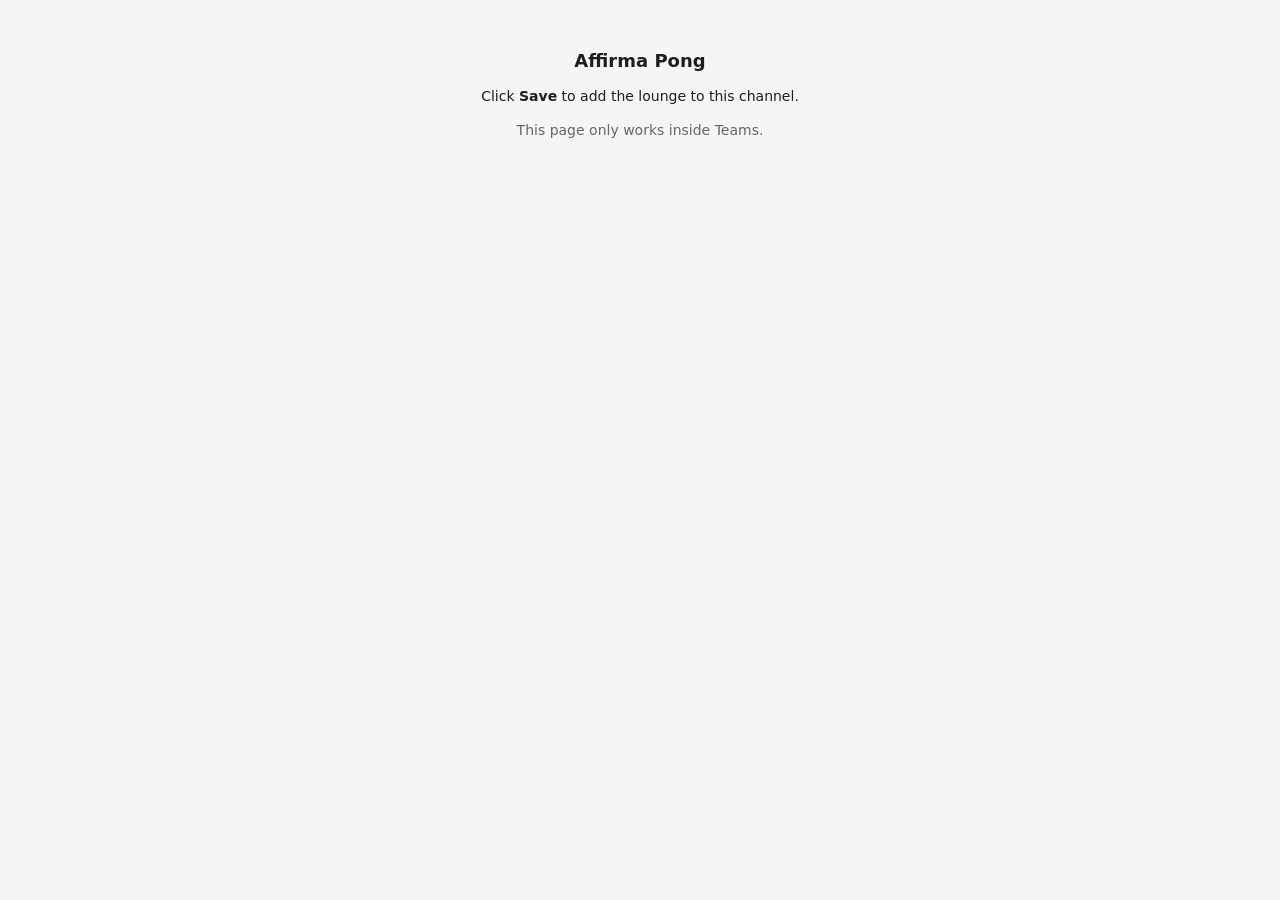
==== config.html @ b14bc33f "Add files via upload" ====
<!doctype html>
<html lang="en"><head><meta charset="utf-8"><meta name="viewport" content="width=device-width,initial-scale=1">
<title>Affirma Pong – setup</title>  <script type="module" crossorigin src="./assets/config-CKhncZpD.js"></script>
  <link rel="modulepreload" crossorigin href="./assets/childCommunication-DNz5EZLB.js">
  <link rel="stylesheet" crossorigin href="./assets/childCommunication-Cfdtq1eV.css">
</head>
<body><main class="center"><h1>Affirma Pong</h1><p>Click <b>Save</b> to add the lounge to this channel.</p><p id="status" class="muted"></p></main></body></html>
---- assets/childCommunication-Cfdtq1eV.css ----
:root{--bg:#f5f5f5;--fg:#1e1e1e;--muted:#666;--panel:#fff;--line:#ddd;--court:#111;--accent:#3b6fd8;--accent-fg:#fff;--danger:#c62828;--err:#b00020}[hidden]{display:none!important}@media (prefers-color-scheme:dark){:root{--bg:#1f1f1f;--fg:#eee;--muted:#aaa;--panel:#2a2a2a;--line:#3a3a3a;--accent:#6b93e8}}*{box-sizing:border-box}body{margin:0;font:14px/1.4 Segoe UI,system-ui,sans-serif;background:var(--bg);color:var(--fg)}header{display:flex;justify-content:space-between;align-items:center;padding:10px 16px}h1{font-size:18px;margin:0}h2{font-size:14px;margin:0 0 8px}.hdr-right{display:flex;gap:8px;align-items:center}.pill{font-size:11px;border:1px solid var(--line);border-radius:10px;padding:1px 8px;color:var(--muted)}.muted{color:var(--muted)}.small{font-size:12px}.layout{display:flex;gap:16px;padding:0 16px 16px;align-items:flex-start}.content{flex:1;min-width:0}.card{background:var(--panel);border-radius:8px;padding:12px}.card-h{display:flex;justify-content:space-between;align-items:center;margin-bottom:8px}.card-h h2{margin:0}.row{display:flex;gap:12px;margin-top:12px;flex-wrap:wrap}.grow{flex:1 1 220px}.tables{display:grid;grid-template-columns:repeat(auto-fill,minmax(230px,1fr));gap:12px}.tcard{background:var(--panel);border-radius:8px;padding:10px;display:flex;flex-direction:column;gap:6px}.tcard canvas{width:100%;aspect-ratio:8/5;background:var(--court);border-radius:4px;display:block}.tcard .names{font-weight:600;white-space:nowrap;overflow:hidden;text-overflow:ellipsis}.tcard .meta{display:flex;justify-content:space-between;align-items:center;color:var(--muted);font-size:12px}button{font:inherit;border:1px solid var(--line);background:var(--panel);color:var(--fg);border-radius:6px;padding:5px 12px;cursor:pointer}button:hover{border-color:var(--accent)}button:disabled{opacity:.5;cursor:default}button.primary{background:var(--accent);color:var(--accent-fg);border-color:var(--accent)}button.danger{color:var(--danger);border-color:var(--danger)}button.sel{outline:2px solid var(--accent)}.list{margin:0;padding-left:20px}.list li{padding:2px 0}ul.list{list-style:none;padding:0}.board{width:100%;border-collapse:collapse}.board th,.board td{text-align:left;padding:3px 4px;border-bottom:1px solid var(--line)}.board th{color:var(--muted);font-weight:400}.you{font-weight:600}.table-bar{display:flex;justify-content:space-between;align-items:center;margin-bottom:8px;gap:8px}.scoreline{font-size:16px;font-weight:600;text-align:center}.scoreline .sub{display:block;font-size:12px;font-weight:400;color:var(--muted)}.court-wrap{position:relative;max-width:800px}#court{width:100%;height:auto;background:var(--court);border-radius:8px;display:block;touch-action:none}.overlay{position:absolute;top:0;right:0;bottom:0;left:0;display:flex;flex-direction:column;align-items:center;justify-content:center;gap:10px;background:#0000008c;color:#fff;border-radius:8px;text-align:center;padding:16px}.overlay .big{font-size:22px;font-weight:600}.overlay .opts{display:flex;gap:8px;flex-wrap:wrap;justify-content:center}.overlay button{background:#2a2a2a;color:#fff;border-color:#666}.overlay button.sel{outline-color:#8fb0ff}.overlay input{width:64px;font:inherit;padding:4px;border-radius:6px;border:1px solid #666;background:#2a2a2a;color:#fff}.chat{flex:0 0 280px;display:flex;flex-direction:column;height:calc(100vh - 70px);min-height:320px;position:sticky;top:8px}.chat-log{flex:1;overflow-y:auto;display:flex;flex-direction:column;gap:6px;padding-right:4px}.chat-log .msg b{margin-right:4px}.chat-log .t{color:var(--muted);font-size:11px;margin-left:4px}.chat-form{display:flex;gap:6px;margin-top:8px}.chat-form input{flex:1;min-width:0;font:inherit;padding:5px 8px;border:1px solid var(--line);border-radius:6px;background:var(--bg);color:var(--fg)}.center{max-width:480px;margin:48px auto;text-align:center}.error{position:fixed;left:16px;right:16px;bottom:16px;background:var(--err);color:#fff;padding:12px;border-radius:6px}@media (max-width:900px){.layout{flex-direction:column}.chat{position:static;height:340px;flex-basis:auto;width:100%}}
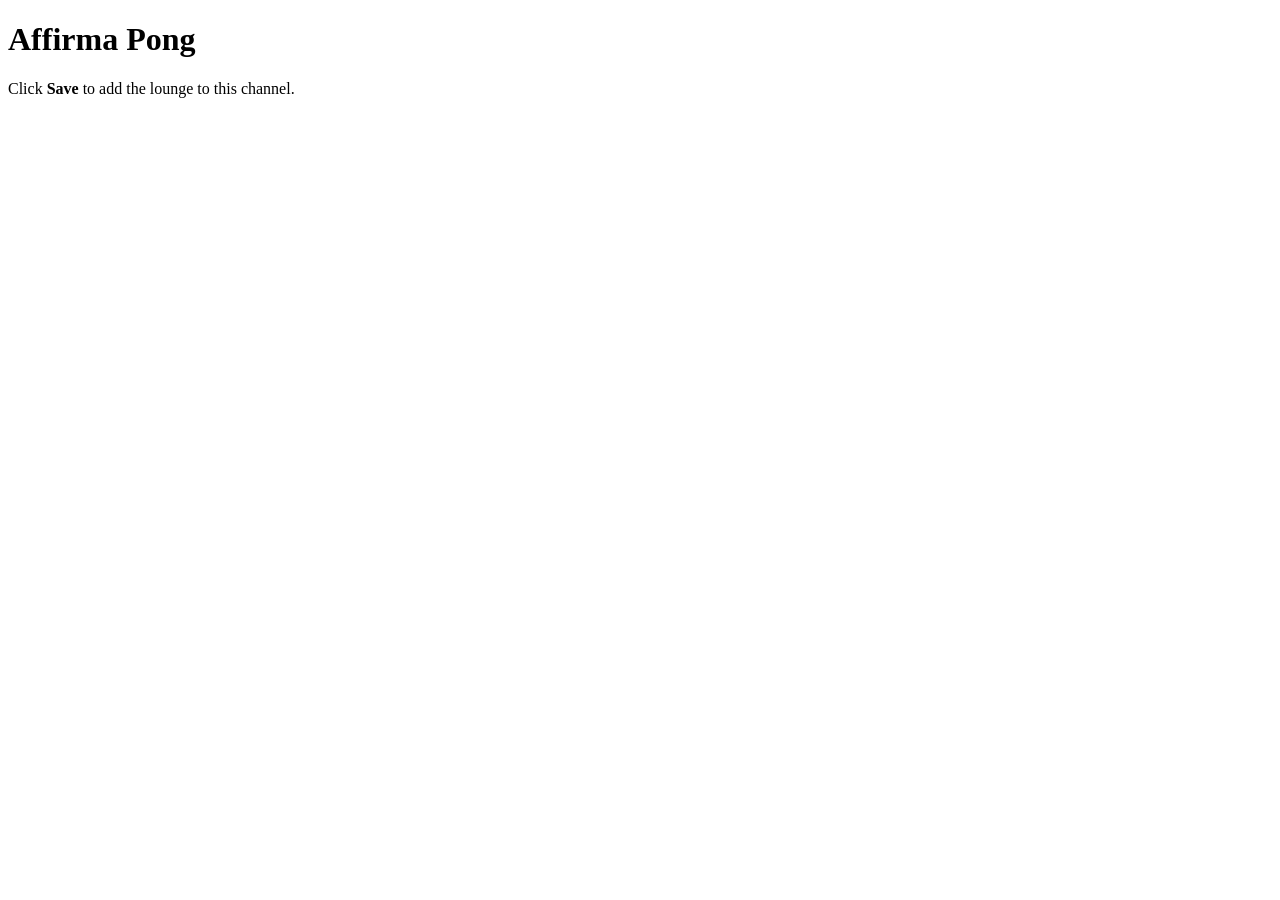
==== commit 2ad7c398: "Add files via upload" ====
--- a/config.html
+++ b/config.html
@@ -1,7 +1,7 @@
 <!doctype html>
 <html lang="en"><head><meta charset="utf-8"><meta name="viewport" content="width=device-width,initial-scale=1">
-<title>Affirma Pong – setup</title>  <script type="module" crossorigin src="./assets/config-CKhncZpD.js"></script>
-  <link rel="modulepreload" crossorigin href="./assets/childCommunication-DNz5EZLB.js">
-  <link rel="stylesheet" crossorigin href="./assets/childCommunication-Cfdtq1eV.css">
+<title>Affirma Pong – setup</title>  <script type="module" crossorigin src="./assets/config-80f0ihnL.js"></script>
+  <link rel="modulepreload" crossorigin href="./assets/childCommunication-bS1l7ua5.js">
+  <link rel="stylesheet" crossorigin href="./assets/childCommunication-LVL5ZOk_.css">
 </head>
 <body><main class="center"><h1>Affirma Pong</h1><p>Click <b>Save</b> to add the lounge to this channel.</p><p id="status" class="muted"></p></main></body></html>
